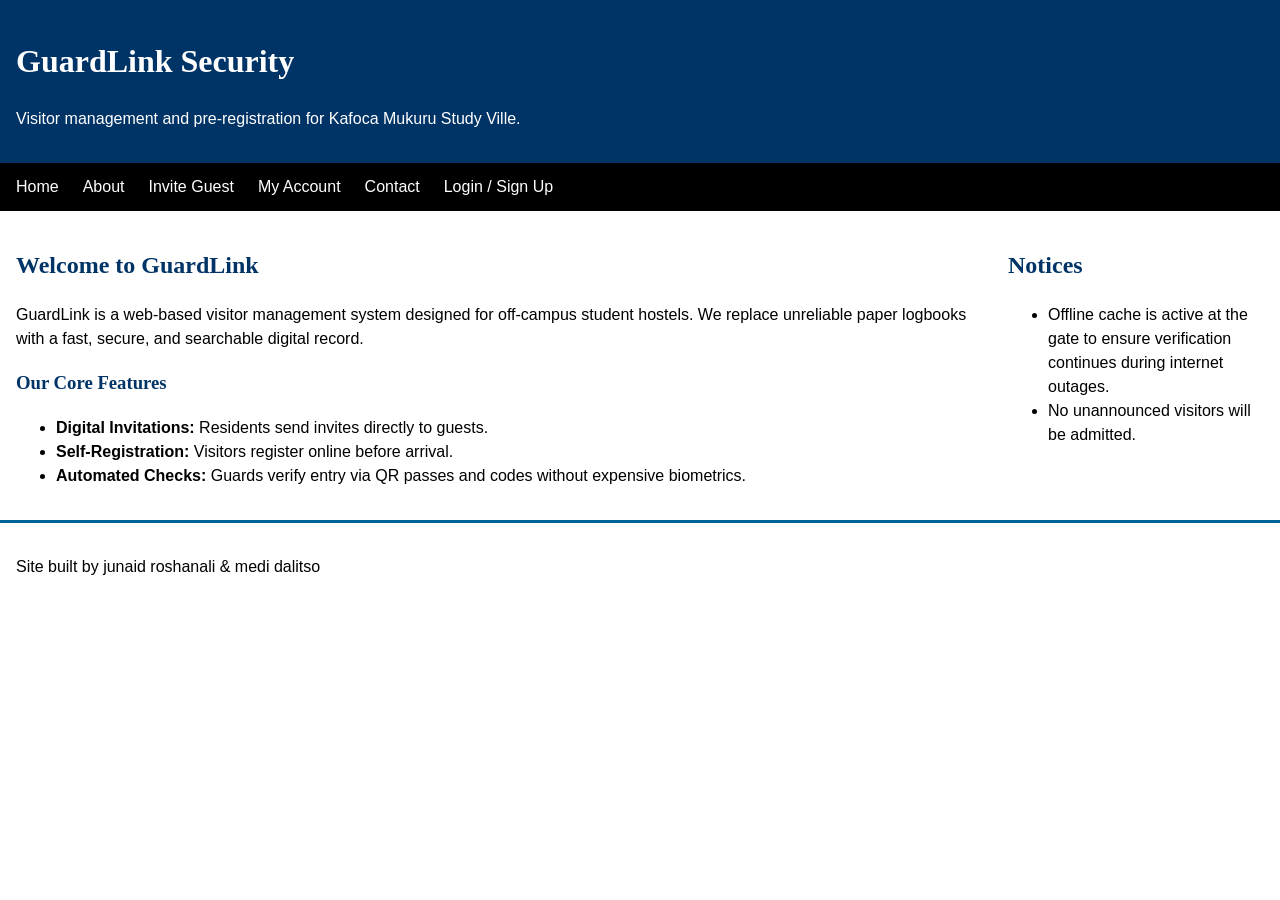
==== index.html @ a3987c41 "Initial commit: GuardLink Visitor Management System" ====
<!DOCTYPE html>
<html lang="en">
<head>
    <meta charset="UTF-8">
    <meta name="viewport" content="width=device-width, initial-scale=1.0">
    <title>GuardLink - Home</title>
    <link rel="stylesheet" href="css/style.css">
</head>
<body>
    <header>
        <h1>GuardLink Security</h1>
        <p>Visitor management and pre-registration for Kafoca Mukuru Study Ville.</p>
    </header>
    <nav>
        <ul>
            <li><a href="index.html">Home</a></li>
            <li><a href="about.html">About</a></li>
            <li><a href="invitation.html">Invite Guest</a></li>
            <li><a href="account.html">My Account</a></li>
            <li><a href="contact.html">Contact</a></li>
            <li><a href="login.html">Login / Sign Up</a></li>
        </ul>
    </nav>
    <main>
        <h2>Welcome to GuardLink</h2>
        <p>GuardLink is a web-based visitor management system designed for off-campus student hostels. We replace unreliable paper logbooks with a fast, secure, and searchable digital record.</p>
        
        <h3>Our Core Features</h3>
        <ul>
            <li><strong>Digital Invitations:</strong> Residents send invites directly to guests.</li>
            <li><strong>Self-Registration:</strong> Visitors register online before arrival.</li>
            <li><strong>Automated Checks:</strong> Guards verify entry via QR passes and codes without expensive biometrics.</li>
        </ul>
    </main>
    <aside>
        <h2>Notices</h2>
        <ul>
            <li>Offline cache is active at the gate to ensure verification continues during internet outages.</li>
            <li>No unannounced visitors will be admitted.</li>
        </ul>
    </aside>
    <footer>
        <p>Site built by junaid roshanali & medi dalitso</p>
    </footer>
</body>
</html>
---- css/style.css ----
/* House style - main #003366 ground #ffffff ink #000000 accent #006699
   headings: Georgia, serif   body: Verdana, sans-serif */

/* 1 - House style */
* {
    box-sizing: border-box;
}

body {
    margin: 0;
    background: #ffffff; /* ground */
    color: #000000; /* ink */
    line-height: 1.5;
    font-family: Verdana, sans-serif;
}

h1, h2, h3 {
    font-family: Georgia, serif;
    font-weight: 600;
    color: #003366; /* main */
}

img, input, select, textarea {
    max-width: 100%;
    height: auto;
}

header {
    background: #003366; /* main */
}

header h1, header p {
    color: #ffffff; /* readable on main */
}

nav {
    background: #000000; /* ink */
}

nav a {
    color: #ffffff; /* ground */
    text-decoration: none;
}

nav a:hover, nav a:focus {
    text-decoration: underline;
}

a {
    color: #006699; /* accent */
}

header, main, aside, footer {
    padding: 1rem;
}

footer {
    border-top: 3px solid #006699; /* accent */
}

/* 2 - Layout */
nav ul {
    flex-wrap: wrap;
    display: flex;
    gap: 0.25rem 1.5rem;
    list-style: none;
    margin: 0;
    padding: 0.75rem 1rem;
}

nav {
    position: sticky;
    top: 0;
}

body {
    display: grid;
    grid-template-columns: minmax(0, 1fr) 18rem;
    grid-template-areas:
    "header header"
    "nav nav"
    "main aside"
    "footer footer";
}

header { grid-area: header; }
nav    { grid-area: nav; }
main   { grid-area: main; }
aside  { grid-area: aside; }
footer { grid-area: footer; }

main, aside {
    overflow-wrap: anywhere;
}

.logo {
    width: 7%;
}

.cards {
    display: flex;
    flex-wrap: wrap;
    gap: 1rem;
}

.card {
    flex: 1 1 14rem;
    border: 1px solid #003366;
    border-top: 4px solid #006699;
    padding: 1rem;
}

.card h3 {
    margin-top: 0;
}

.table-scroll {
    overflow-x: auto;
}

/* 3 - Forms, tables and page-specific rules */
table {
    border-collapse: collapse;
    width: 100%;
}

th, td {
    border: 1px solid #003366;
    padding: 0.5rem 0.75rem;
    text-align: left;
}

th {
    background: #003366;
    color: #ffffff;
}

form br {
    display: none;
}

form label {
    display: block;
    margin-top: 1rem;
    font-weight: 600;
}

input, select, textarea {
    display: block;
    width: 100%;
    max-width: 28rem;
    padding: 0.5rem;
    border: 1px solid #003366;
    font: inherit;
}

button {
    background-color: #003366;
    color: #ffffff;
    border: none;
    padding: 0.5rem 1rem;
    margin-top: 1rem;
    cursor: pointer;
    font-family: Verdana, sans-serif;
}

button:hover, button:focus {
    background-color: #006699;
}

/* 5 - Phone - keep this last */
@media (max-width: 700px) {
    body {
        grid-template-columns: minmax(0, 1fr);
        grid-template-areas:
        "header"
        "nav"
        "main"
        "aside"
        "footer";
    }

    nav {
        position: static;
    }

    nav ul {
        flex-direction: column;
    }

    .logo {
        width: 2.5rem;
    }
}
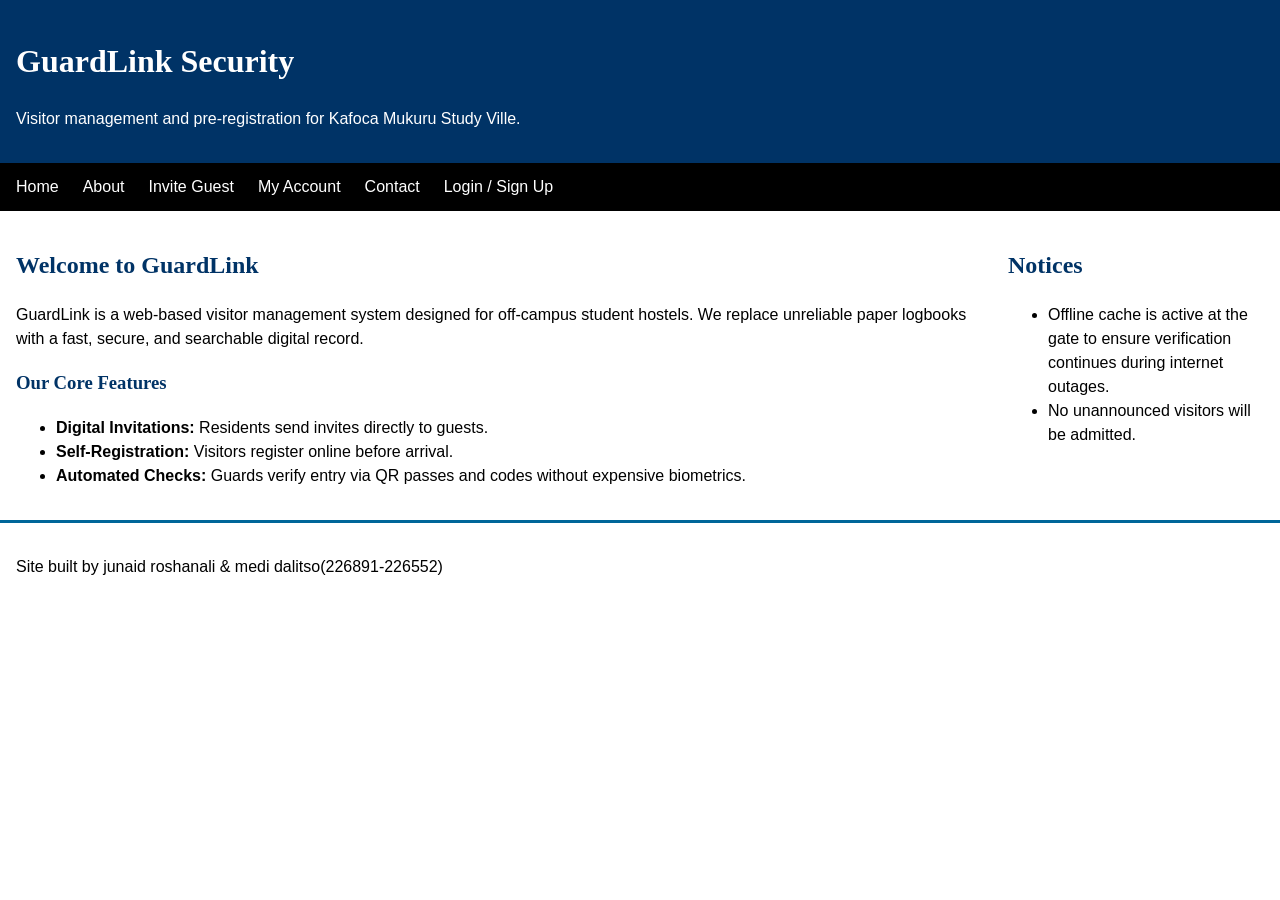
==== commit c3a81550: "Update footer with student admission numbers 226891-226552" ====
--- a/index.html
+++ b/index.html
@@ -40,7 +40,7 @@
         </ul>
     </aside>
     <footer>
-        <p>Site built by junaid roshanali & medi dalitso</p>
+        <p>Site built by junaid roshanali & medi dalitso(226891-226552)</p>
     </footer>
 </body>
 </html>
